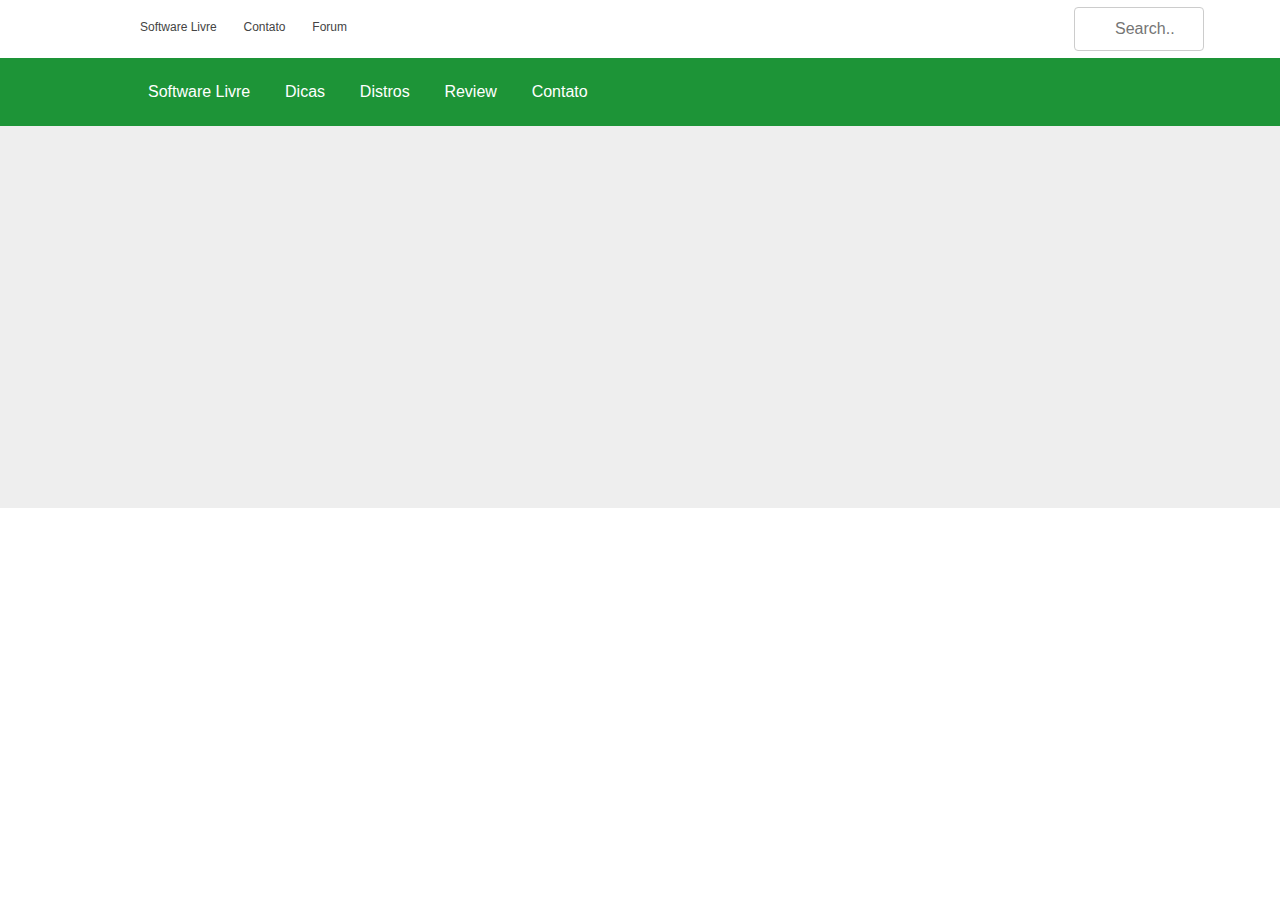
==== src/index.html @ 8a269de3 "Restarting the project" ====
<!DOCTYPE html>
<html lang="pt-br">
  <head>
    <meta charset="UTF-8" />
    <meta name="viewport" content="width=device-width, initial-scale=1.0">
    <title>SoftLivre</title>
    <link rel="stylesheet" type="text/css" href="css/style.css">
    <link rel="stylesheet" type="text/css" href="css/res.css">
<script src="js/res.js"></script>


</script>
  </head>
  <body>

    <div class="header">
    <section id="nav">
      <div class="menu-primary">
        <div class="container">
          <nav class="nav-primary">
            <ul>
              <li> Software Livre</li>
              <li> Contato </li>
              <li> Forum</li>

            </ul>
          </nav>
           <input type="text" class="search" name="search" placeholder="Search..">
        </div>
      </div> <!--- END MENU PRIMARY --->
      <div class="menu-secundary">
        <div class="container">

          <nav class="nav-secundary">
            <ul>
              <li> Software Livre</li>
              <li> Dicas </li>
              <li> Distros</li>
              <li> Review</li>
              <li> Contato </li>
            </ul>
          </nav>

        </div>

        <!------ MOBILE ----->
        <div id="res-button" onclick="toggle_visibility('res-ul'); ">
        <a href="#" style="font-size:3em; color: #fff; text-decoration: none;">☰</a>
        </div>

              <div id="res-nav">
                <ul id="res-ul">
                  <li> Software Livre</li>
                  <li> Dicas </li>
                  <li> Distros</li> <br>
                  <li> Review</li>
                  <li> Contato </li>
                 </ul>
              </div>


      </div> <!--- END MENU SECUNDARY --->
    </div>
  </section> <!--- END NAV ID --->
  </body>
</html>
---- src/css/style.css ----
body {
   font-size: 62.5%;
   margin: 0;
   padding: 0;
   line-height: 1.5;
font-family: "Helvetica Neue", Helvetica, Arial, sans-serif;
color: #444;
}
img {
   max-width: 100%;
}

.container {
   max-width: 1128px;
   margin: 0 auto;
}
.clearfix:before,
.clearfix:after {
   content: " ";
   display: table;
}

.clearfix:after {
   clear: both;
}

.clearfix {
   *zoom: 1;
}
img,
picture,
video,
embed {
   max-width: 100%;
}

*, *:before, *:after {
   -webkit-box-sizing: border-box;
   -moz-box-sizing: border-box;
   box-sizing: border-box;
}

.header {
   width: 100%;
   height: 508px;
   background: #eee;
}
/**** MENU PRIMARY ****/
.menu-primary{
  width: 100%;
  height:58px;
  background: #fff;
}
.nav-primary{

}
.nav-primary li{
  font-size: 1.2em;
  margin-left: 2em;
  margin-top: 1.5em;
  display: inline-block;
}

.search{
  float:right;
  font-size: 1.2em;
  margin-left: 2em;
  margin-top: -1.8em;
  display: inline-block;
}
input[type=text] {
    width: 130px;
    box-sizing: border-box;
    border: 1px solid #ccc;
    border-radius: 4px;
    font-size: 16px;
    background-color: white;
    background-image: url('src/img/searchicon.png');
    background-position: 10px 10px;
    background-repeat: no-repeat;
    padding: 12px 20px 12px 40px;
    -webkit-transition: width 0.4s ease-in-out;
    transition: width 0.4s ease-in-out;
}

input[type=text]:focus {
    width: 20%;

}
/**** MENU SECUNDARY ****/

#nav ul{
  margin:0 auto;
}
.menu-secundary{
  width: 100%;
  height: 68px;
  background: #1d9437;
}


.menu-secundary li{
  font-size: 1.6em;
  margin-left: 2em;
  margin-top: 1.4em;
  display: inline-block;
  color: #fff;
}
#res-button{
  display:none;
}
#res-ul{
  display:none;
}
---- src/css/res.css ----
@media screen and (max-width : 760px){

 .menu-primary input{
   display: none;
 }

	.menu-secundary ul {
		position: static;
		display: none;
	}

  .button-mobile{
    display:inline-block;

  }
  #res-button{
    display:block;
     padding-top: 1.1em;
     padding-left: 1.1em;
      width:25px;
  }
  #res-nav{

      float:left;
      background: #1d9437;
      margin-top: 1.2em;

  }
  #res-ul{
  float:right;
    background: #1d9437;
    font-size: 1.2em;
    margin-top: 2.3em;
    margin-left: 4.3em;
    height:340px;
    width: 21em;

  }
  #res-nav li{
float:left;
width: 21em;
  }
}
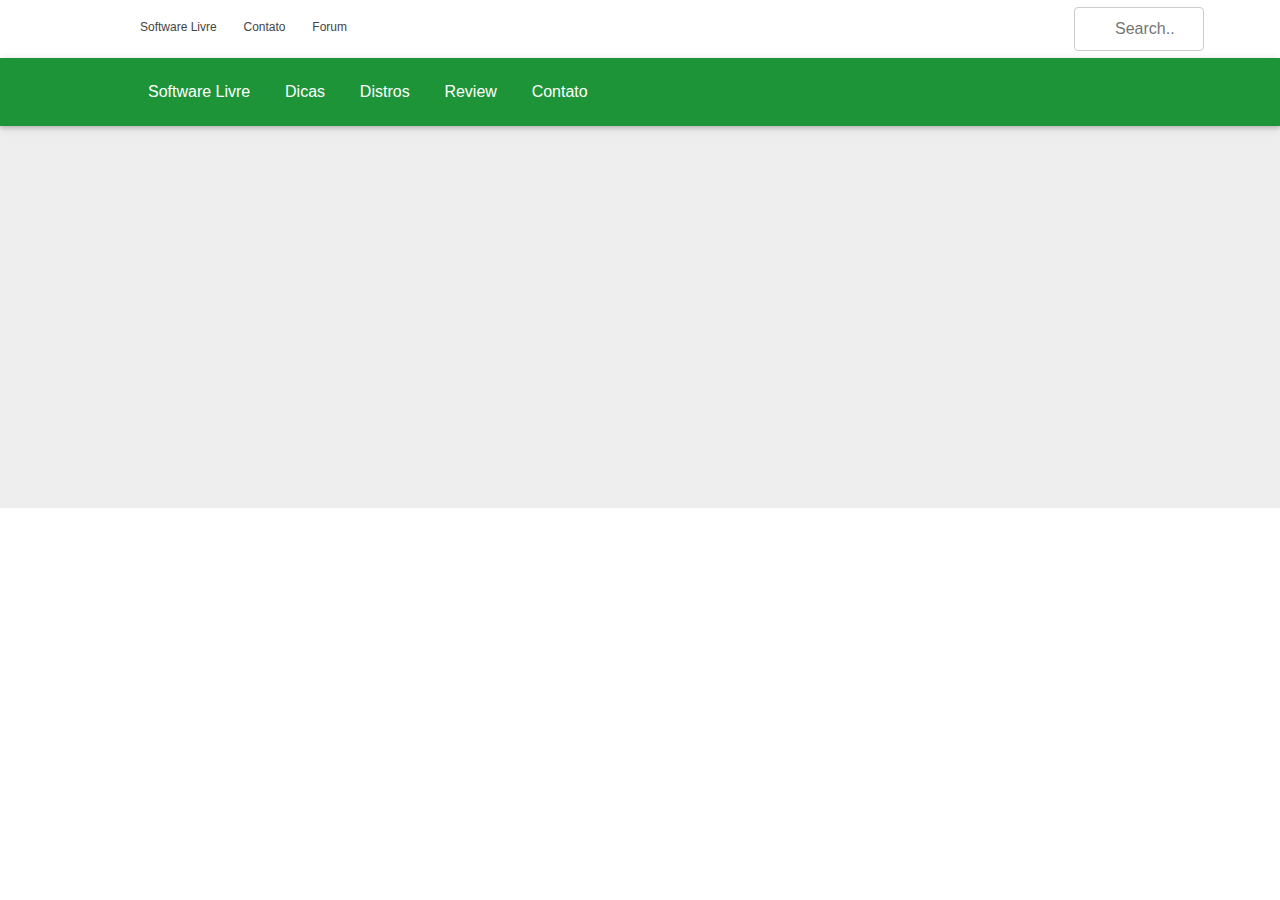
==== commit b5397e80: "Box shadow" ====
--- a/src/index.html
+++ b/src/index.html
@@ -43,9 +43,9 @@
 
         </div>
 
-        <!------ MOBILE ----->
+        <!--- MOBILE --->
         <div id="res-button" onclick="toggle_visibility('res-ul'); ">
-        <a href="#" style="font-size:3em; color: #fff; text-decoration: none;">☰</a>
+        <a href="#" class="res-button-a">☰</a>
         </div>
 
               <div id="res-nav">
--- a/src/css/style.css
+++ b/src/css/style.css
@@ -96,6 +96,8 @@
   width: 100%;
   height: 68px;
   background: #1d9437;
+  box-shadow: 0 2px 4px 0 rgba(0,0,0,0.16),0 2px 10px 0 
+  rgba(0,0,0,0.12) !important;
 }
 
 
--- a/src/css/res.css
+++ b/src/css/res.css
@@ -17,7 +17,14 @@
     display:block;
      padding-top: 1.1em;
      padding-left: 1.1em;
-      width:25px;
+      width:5em;
+      box-shadow: 0 2px 4px 0 rgba(0,0,0,0.16),0 2px 10px 0
+      rgba(0,0,0,0.12) !important;
+  }
+  .res-button-a{
+    font-size:3em;
+    color: #fff;
+    text-decoration: none;
   }
   #res-nav{
 
@@ -34,10 +41,13 @@
     margin-left: 4.3em;
     height:340px;
     width: 21em;
+    box-shadow: 0 2px 4px 0 rgba(0,0,0,0.16),0 2px 10px 0
+    rgba(0,0,0,0.12) !important;
 
   }
   #res-nav li{
 float:left;
 width: 21em;
   }
+
 }
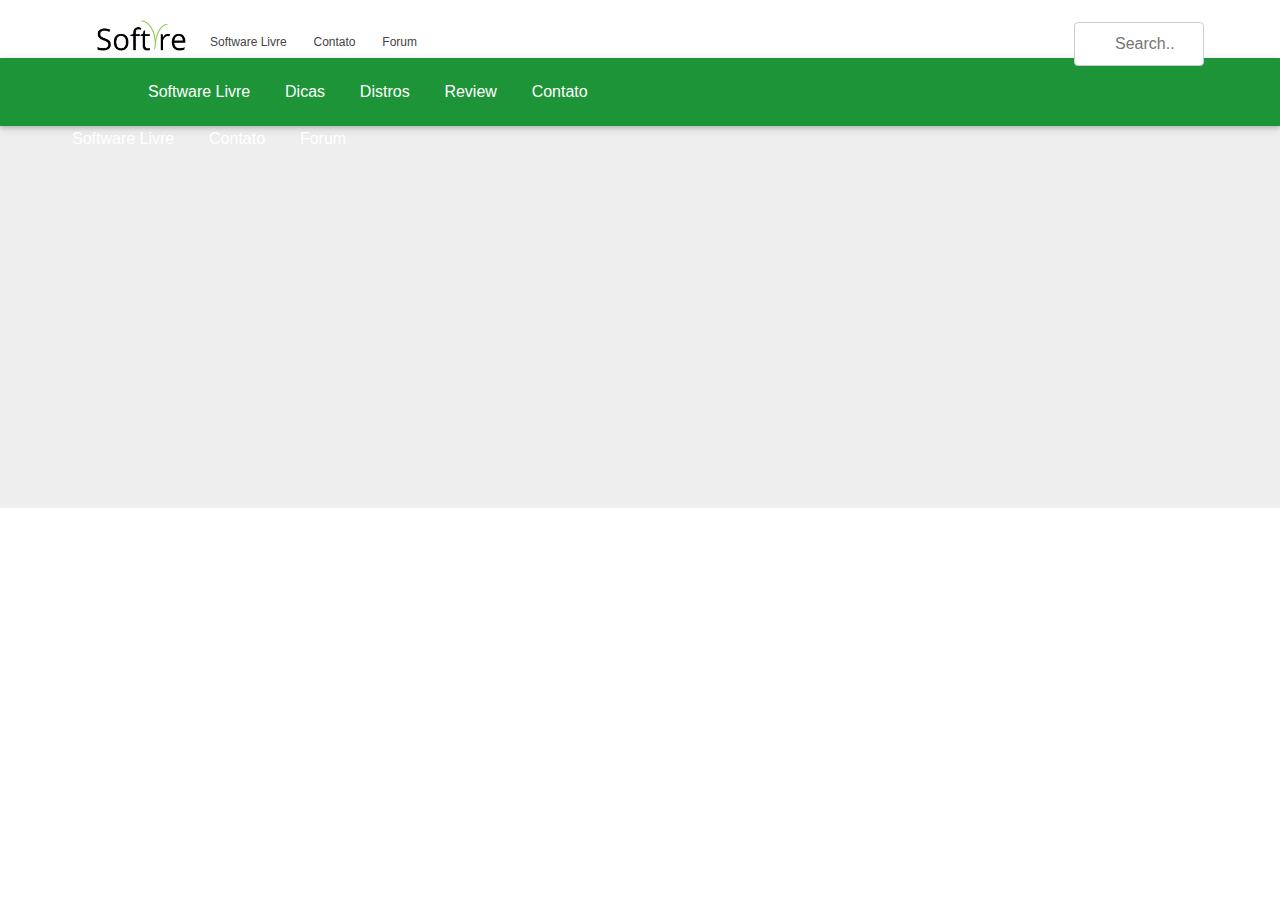
==== commit 66eee2a7: "Nav responsive" ====
--- a/src/index.html
+++ b/src/index.html
@@ -17,12 +17,12 @@
     <section id="nav">
       <div class="menu-primary">
         <div class="container">
+          <img src="img/logo.jpg" style="width: 9em; margin-left: 2em; margin-top: 2em;"> </img>
           <nav class="nav-primary">
             <ul>
               <li> Software Livre</li>
               <li> Contato </li>
               <li> Forum</li>
-
             </ul>
           </nav>
            <input type="text" class="search" name="search" placeholder="Search..">
@@ -41,14 +41,27 @@
             </ul>
           </nav>
 
+
+
         </div>
+
 
         <!--- MOBILE --->
         <div id="res-button" onclick="toggle_visibility('res-ul'); ">
         <a href="#" class="res-button-a">☰</a>
+
         </div>
+        <div id="res-nav-top">
+         <ul id="res-ul-top">
+           <li> Software Livre</li>
+           <li> Contato </li>
+           <li> Forum</li>
+         </ul>
+       </div>
+              
 
-              <div id="res-nav">
+      <div id="res-nav">
+
                 <ul id="res-ul">
                   <li> Software Livre</li>
                   <li> Dicas </li>
--- a/src/css/style.css
+++ b/src/css/style.css
@@ -52,7 +52,8 @@
   background: #fff;
 }
 .nav-primary{
-
+   margin-left: 7em;
+   margin-top: -4em;
 }
 .nav-primary li{
   font-size: 1.2em;
@@ -96,7 +97,7 @@
   width: 100%;
   height: 68px;
   background: #1d9437;
-  box-shadow: 0 2px 4px 0 rgba(0,0,0,0.16),0 2px 10px 0 
+  box-shadow: 0 2px 4px 0 rgba(0,0,0,0.16),0 2px 10px 0
   rgba(0,0,0,0.12) !important;
 }
 
--- a/src/css/res.css
+++ b/src/css/res.css
@@ -1,5 +1,7 @@
 @media screen and (max-width : 760px){
-
+ .menu-primary ul{
+   display:none;
+ }
  .menu-primary input{
    display: none;
  }
@@ -26,6 +28,28 @@
     color: #fff;
     text-decoration: none;
   }
+
+
+  /*RES TOP*/
+  #res-ul-top{
+
+    display:block;
+     float:left;
+     width: 500px;
+
+  }
+  #res-ul-top li{
+
+    display:block;
+     float:left;
+      margin-left: 2em;
+  }
+  #res-nav-top{
+    margin-top: -6em;
+  }
+
+
+  /*Res Drop */
   #res-nav{
 
       float:left;
@@ -45,9 +69,13 @@
     rgba(0,0,0,0.12) !important;
 
   }
+
   #res-nav li{
 float:left;
 width: 21em;
   }
 
+
+
+
 }
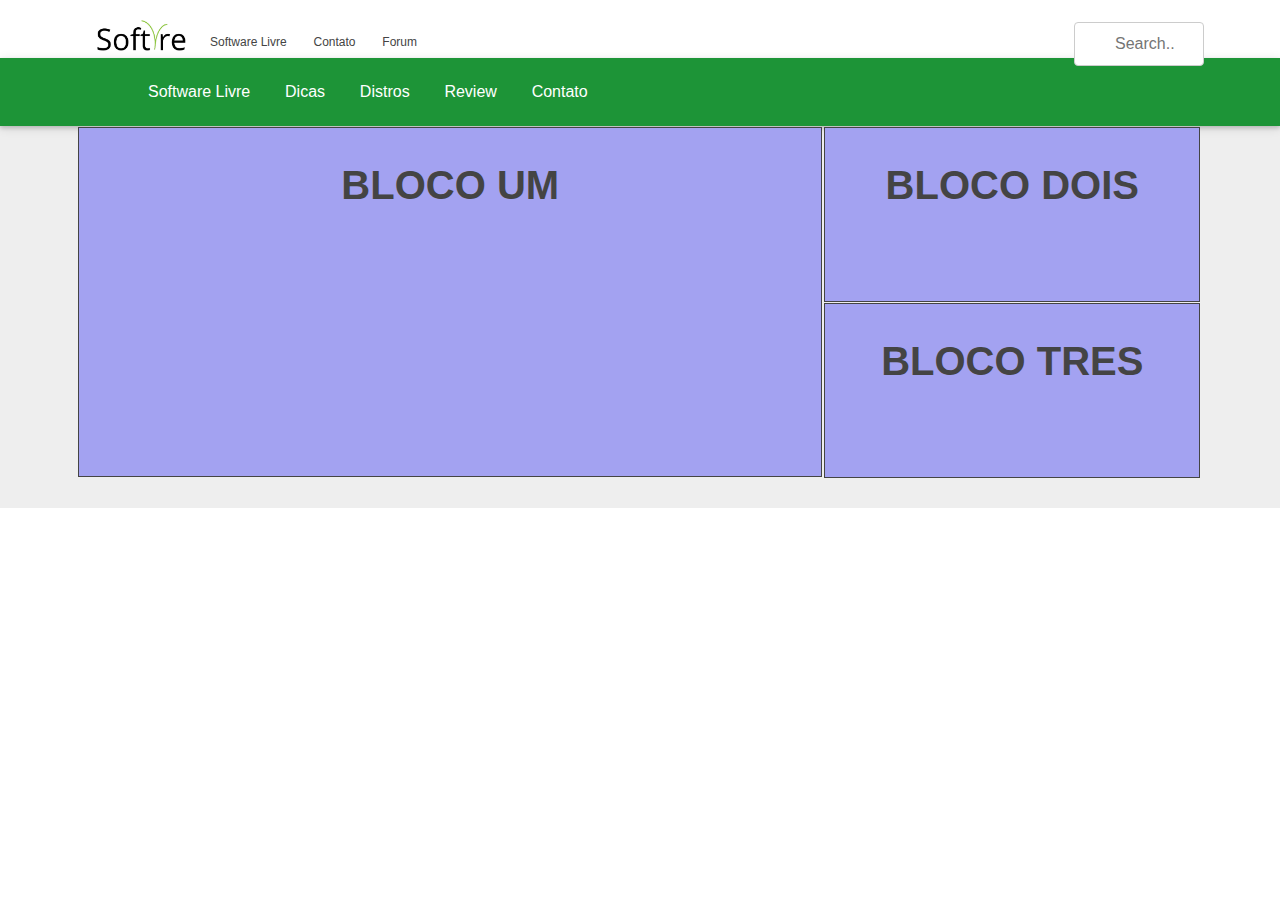
==== commit f8b8b92f: "Destaque" ====
--- a/src/index.html
+++ b/src/index.html
@@ -6,9 +6,7 @@
     <title>SoftLivre</title>
     <link rel="stylesheet" type="text/css" href="css/style.css">
     <link rel="stylesheet" type="text/css" href="css/res.css">
-<script src="js/res.js"></script>
-
-
+<script src="js/res.js">
 </script>
   </head>
   <body>
@@ -58,7 +56,7 @@
            <li> Forum</li>
          </ul>
        </div>
-              
+
 
       <div id="res-nav">
 
@@ -73,6 +71,29 @@
 
 
       </div> <!--- END MENU SECUNDARY --->
+
+
+
+    <section id="destaque">
+        <div class="container">
+          <div class="row">
+             <div class="col-1">
+               <h1> BLOCO UM </h1>
+             </div>
+             <div class="col-2">
+              <h1> BLOCO DOIS </h1>
+             </div>
+             <div class="col-2">
+            <h1> BLOCO TRES</h1>
+             </div>
+
+          </div>
+        </div>
+    </section>
+
+
+
+
     </div>
   </section> <!--- END NAV ID --->
   </body>
--- a/src/css/style.css
+++ b/src/css/style.css
@@ -115,3 +115,38 @@
 #res-ul{
   display:none;
 }
+#res-nav-top{
+  display:none;
+}
+
+
+
+ /* destaque */
+ [class*="col-"] {
+   border: 1px solid;
+   background-color:#a3a2f1;
+
+   margin-left:0.2em;
+   margin-top:0.1em;
+   float:left;
+
+
+}
+.row h1{
+  font-size:4em;
+  text-align: center;
+
+}
+
+.row {
+
+}
+.col-1{
+  min-width: 66%;
+  height: 35em;
+
+}
+.col-2{
+width: 33.3%;
+height: 17.5em;
+}
--- a/src/css/res.css
+++ b/src/css/res.css
@@ -67,7 +67,7 @@
     width: 21em;
     box-shadow: 0 2px 4px 0 rgba(0,0,0,0.16),0 2px 10px 0
     rgba(0,0,0,0.12) !important;
-
+    position:absolute;
   }
 
   #res-nav li{
@@ -75,7 +75,37 @@
 width: 21em;
   }
 
+/*destaque*/
 
+/* destaque */
+[class*="col-"] {
+  border: 1px solid;
+  background-color:#a3a2f1;
+
+  margin-left:0.2em;
+  margin-top:0.1em;
+  float:left;
 
 
 }
+.row h1{
+ font-size:4em;
+ text-align: center;
+
+}
+
+.row {
+
+}
+.col-1{
+ min-width: 100%;
+ 
+
+}
+.col-2{
+width: 100%;
+height: 17.5em;
+}
+
+
+}
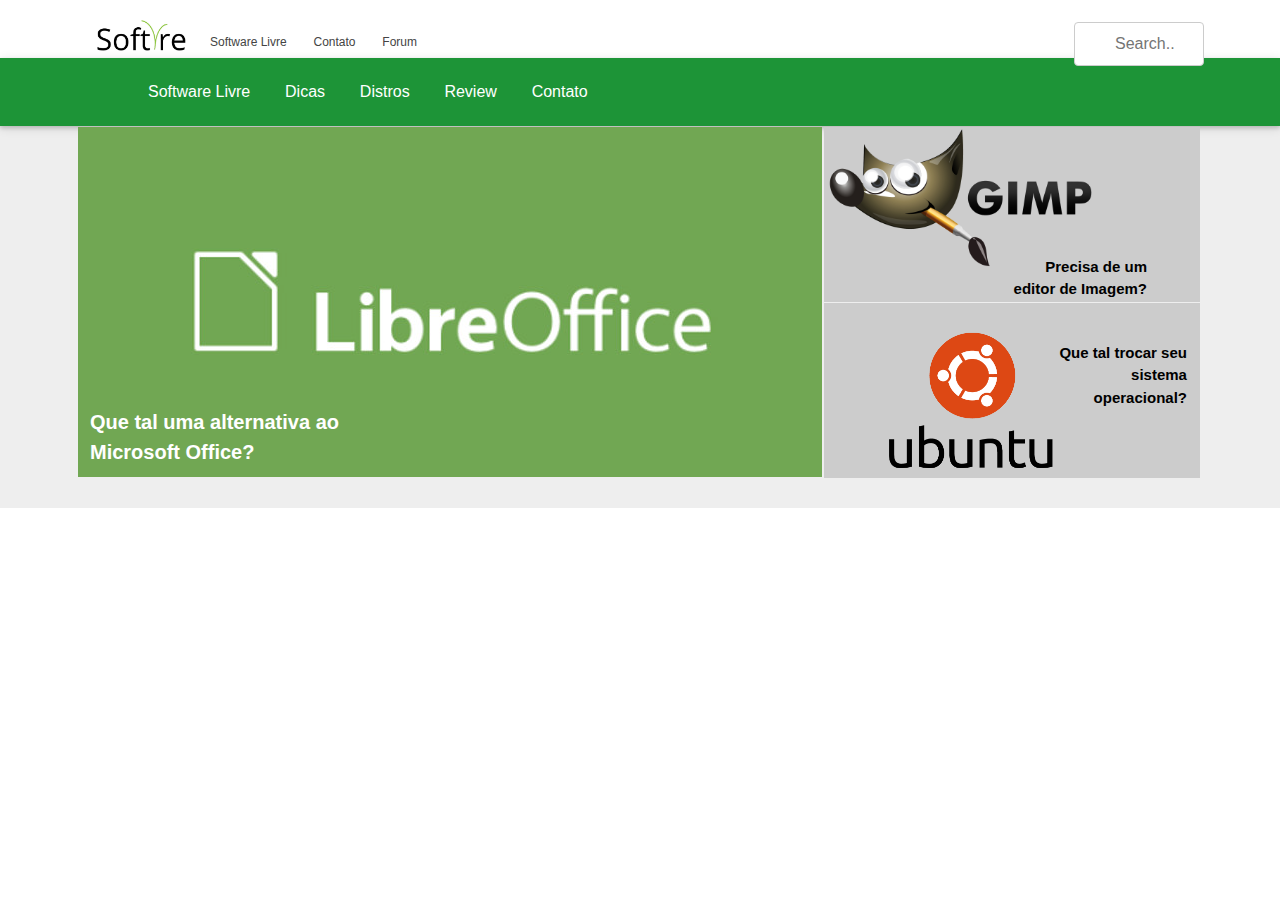
==== commit fe35b92b: "Destaque" ====
--- a/src/index.html
+++ b/src/index.html
@@ -45,7 +45,8 @@
 
 
         <!--- MOBILE --->
-        <div id="res-button" onclick="toggle_visibility('res-ul'); ">
+        <div id="res-button"
+        onclick="toggle_visibility('res-ul'); ">
         <a href="#" class="res-button-a">☰</a>
 
         </div>
@@ -78,13 +79,37 @@
         <div class="container">
           <div class="row">
              <div class="col-1">
-               <h1> BLOCO UM </h1>
+               <div class="col-1-1">
+                  <img src="img/post/libreoffice.png"> </img>
+               </div>
+                    <div class="bloco-col-1-1">
+                     <h2> Que tal uma alternativa ao
+                       Microsoft Office? </h2>
+
+                  </h2>
+               </div>
+
              </div>
              <div class="col-2">
-              <h1> BLOCO DOIS </h1>
+               <div class="col-2-1">
+                  <img src="img/post/gimp.png"> </img>
+               </div>
+                    <div class="bloco-col-2-1">
+                     <h2> Precisa de um editor
+                     de Imagem? </h2>
+
+                  </h2>
+               </div>
              </div>
              <div class="col-2">
-            <h1> BLOCO TRES</h1>
+               <div class="bloco-col-3-1">
+                    <h2> Que tal trocar seu
+                      sistema operacional? </h2>
+              </div>
+               <div class="col-3-1">
+                  <img src="img/post/ubuntu.png"> </img>
+               </div>
+
              </div>
 
           </div>
--- a/src/css/style.css
+++ b/src/css/style.css
@@ -123,8 +123,8 @@
 
  /* destaque */
  [class*="col-"] {
-   border: 1px solid;
-   background-color:#a3a2f1;
+
+
 
    margin-left:0.2em;
    margin-top:0.1em;
@@ -144,9 +144,80 @@
 .col-1{
   min-width: 66%;
   height: 35em;
-
-}
+   background-color:#71A753;
+  border: none;
+}
+.col-1-1{
+    width: 100%;
+    height: 100%;
+
+}
+.col-1-1 img{
+  display: block;
+  margin-left: auto;
+  margin-right: auto;
+
+  margin-top: 12em;
+}
+.bloco-col-1-1{
+
+   position: absolute;
+   width: 32em;
+   height: 6em;
+
+   margin-top:27em;
+
+}
+.bloco-col-1-1 h2{
+ margin: 0.5em;
+ color: #fff;
+ font-size: 2em;
+}
+
+.bloco-col-2-1{
+  position: absolute;
+  width: 15em;
+  height: 6em;
+  margin-left: 18em;
+  float: right;
+
+}
+
+
+.bloco-col-2-1 h2{
+ margin: 0.5em;
+ color: #000;
+ font-size: 1.5em;
+ margin-top: 8.5em;
+ text-align:right;
+}
+
+
 .col-2{
 width: 33.3%;
 height: 17.5em;
-}
+background-color:#ccc;
+}
+.col-2-1 img{
+  width: 80%;
+}
+
+.bloco-col-3-1{
+  position: absolute;
+  width: 15em;
+  height: 6em;
+  margin-left: 22em;
+  float: right;
+
+}
+
+.bloco-col-3-1 h2{
+ margin: 0.5em;
+ color: #000;
+ font-size: 1.5em;
+ margin-top: 2.5em;
+ text-align:right;
+}
+.col-3-1 img{
+  width: 30em;
+}
--- a/src/css/res.css
+++ b/src/css/res.css
@@ -31,6 +31,11 @@
 
 
   /*RES TOP*/
+
+
+  #res-nav-top{
+    display:inline-block;
+  }
   #res-ul-top{
 
     display:block;
@@ -42,7 +47,7 @@
 
     display:block;
      float:left;
-      margin-left: 2em;
+      margin-left: 5em;
   }
   #res-nav-top{
     margin-top: -6em;
@@ -58,11 +63,12 @@
 
   }
   #res-ul{
-  float:right;
+    float:left;
     background: #1d9437;
     font-size: 1.2em;
     margin-top: 2.3em;
-    margin-left: 4.3em;
+
+
     height:340px;
     width: 21em;
     box-shadow: 0 2px 4px 0 rgba(0,0,0,0.16),0 2px 10px 0
@@ -74,6 +80,7 @@
 float:left;
 width: 21em;
   }
+
 
 /*destaque*/
 
@@ -93,19 +100,15 @@
  text-align: center;
 
 }
-
-.row {
-
-}
 .col-1{
  min-width: 100%;
- 
+}
 
-}
 .col-2{
 width: 100%;
 height: 17.5em;
 }
 
 
+
 }
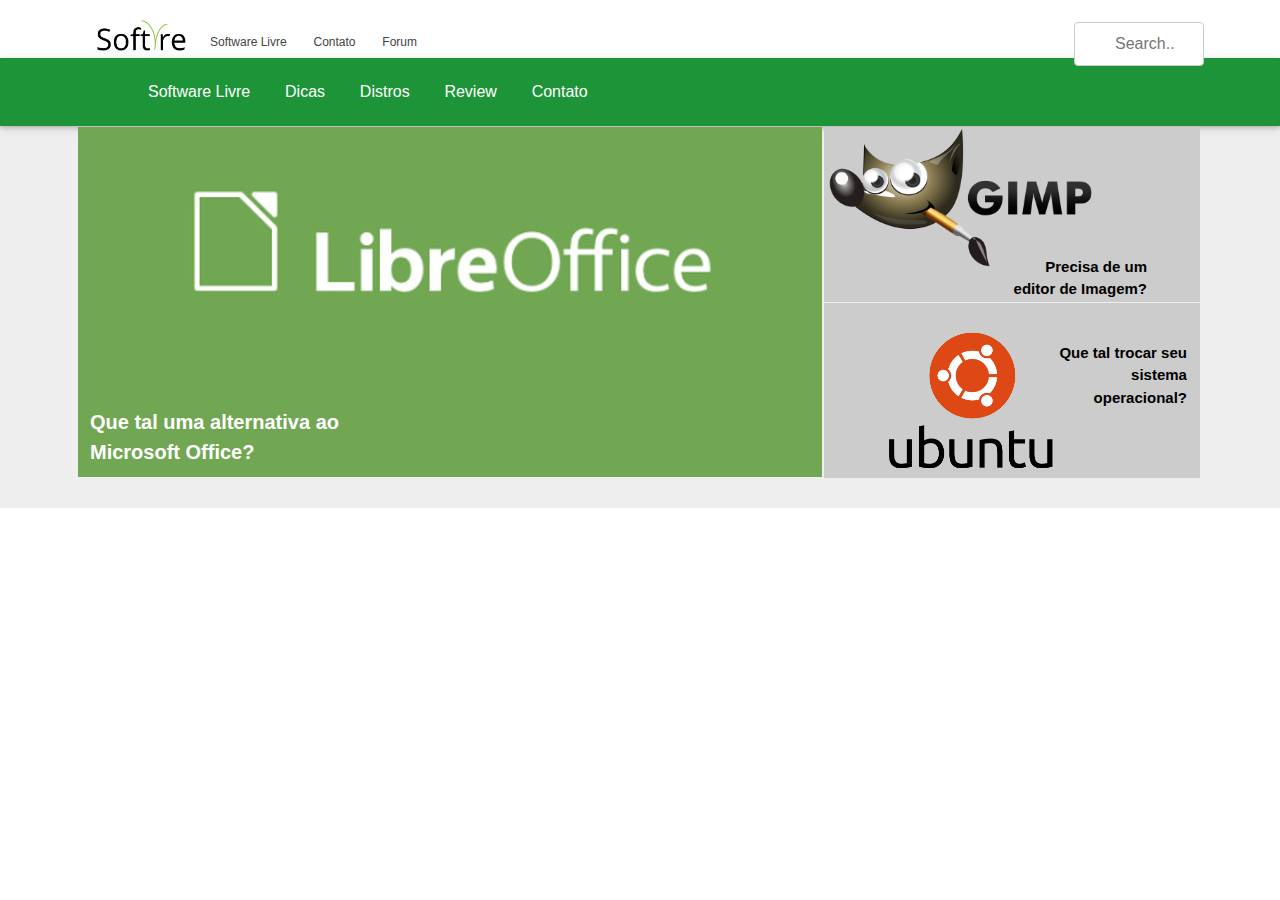
==== commit b92ccdee: "Destaque mobile" ====
--- a/src/index.html
+++ b/src/index.html
@@ -86,7 +86,7 @@
                      <h2> Que tal uma alternativa ao
                        Microsoft Office? </h2>
 
-                  </h2>
+
                </div>
 
              </div>
--- a/src/css/style.css
+++ b/src/css/style.css
@@ -157,7 +157,7 @@
   margin-left: auto;
   margin-right: auto;
 
-  margin-top: 12em;
+  margin-top: 6em;
 }
 .bloco-col-1-1{
 
--- a/src/css/res.css
+++ b/src/css/res.css
@@ -86,8 +86,7 @@
 
 /* destaque */
 [class*="col-"] {
-  border: 1px solid;
-  background-color:#a3a2f1;
+
 
   margin-left:0.2em;
   margin-top:0.1em;
@@ -108,7 +107,18 @@
 width: 100%;
 height: 17.5em;
 }
+.bloco-col-1-1{
 
+   position: relative;
+   margin
+
+ }
+ .bloco-col-1-1 h2{
+  margin-top: -5em;
+
+  color: #fff;
+  font-size: 2em;
+ }
 
 
 }
